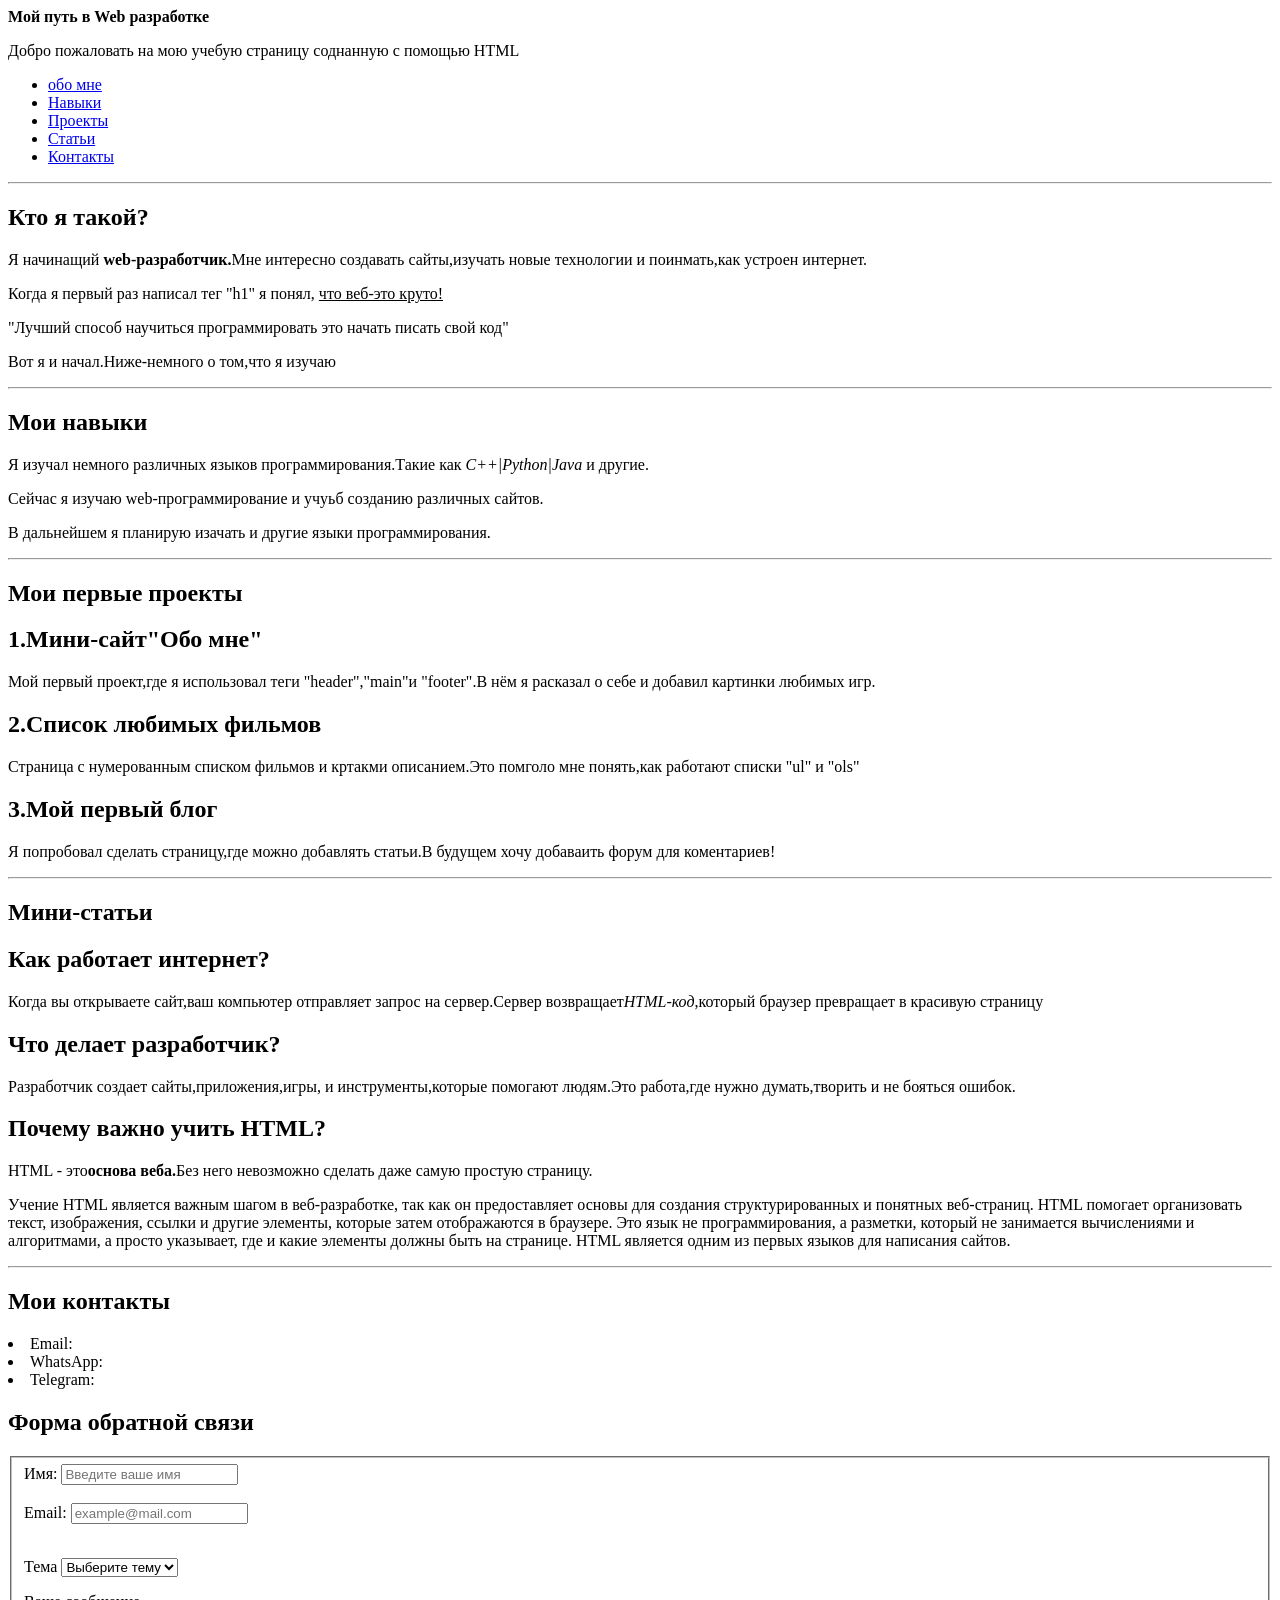
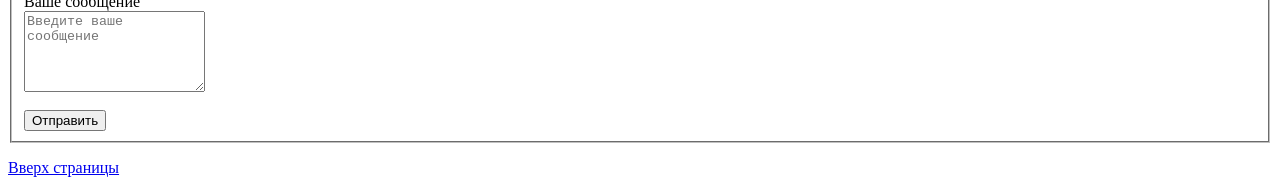
==== index.html @ 2cfa016c "Update index.html" ====
<DOCTYPE html>
<html>

<head>

    <title>Моя страница</title>
</head>

<body> 
   
    <header id="verxstranici">
         <p><b>Мой путь в Web разработке</b></p>
         <p>Добро пожаловать на мою учебую страницу соднанную с помощью HTML</p>
        <nav>
            <ul>    
                <li><a href="#aboutme">обо мне</a></li>
                <li><a href="#naviki">Навыки</a></li>
                <li><a href="#project">Проекты</a></li>
                <li><a href="#statii">Статьи</a></li>
                <li><a href="#kontakt">Контакты</a></li>
            </ul>
        </nav>
    </header>  
    <hr>
    <main>
        <section id="aboutme">
            <h1>Кто я такой?</h1>
            <p>Я начинащий <b> web-разработчик.</b>Мне интересно создавать сайты,изучать новые технологии и поинмать,как устроен интернет.</p>
            <p>Когда я первый раз написал тег "h1" я понял, <u>что веб-это круто!</u></p>
            <p>"Лучший способ научиться программировать это начать писать свой код"<p>   
            <p>Вот я и начал.Ниже-немного о том,что я изучаю</p> </article>
             </section>
        <hr>
        <section id="naviki">

            <h1>Мои навыки</h1>
            </section>
           <article><p>Я изучал немного различных языков программирования.Такие как <i>C++|Python|Java</i> и другие.</p>
            <p>Сейчас я изучаю web-программирование и учуьб созданию различных сайтов.</p>
            <p>В дальнейшем я планирую изачать и другие языки программирования.</p></article>
            </section>
        <hr>
        <section id="project">
            <h1>Мои первые проекты</h1>
        
            <article><h2>1.Мини-сайт"Обо мне"</h2>
            <p>Мой первый проект,где я использовал теги "header","main"и "footer".В нём я расказал о себе и добавил картинки любимых игр.</p>
            <h2>2.Список любимых фильмов</h2>
            <p>Страница с нумерованным списком фильмов и кртакми описанием.Это помголо мне понять,как работают списки "ul" и "ols"</p>   
            <h2>3.Мой первый блог</h2>
            <p>Я попробовал сделать страницу,где можно добавлять статьи.В будущем хочу добаваить форум для коментариев!</p> </article>
         </section>    
            <hr>
        <section id="statii">
            <h1>Мини-статьи</h1>
            
          <article><h2>Как работает интернет?</h2>
            <p>Когда вы открываете сайт,ваш компьютер отправляет запрос на сервер.Сервер возвращает<i>HTML-код</i>,который браузер превращает в красивую страницу</p>
            <h2>Что делает разработчик?</h2>
            <p>Разработчик создает сайты,приложения,игры, и инструменты,которые помогают людям.Это работа,где нужно думать,творить и не бояться ошибок.</p>
            <h2>Почему важно учить HTML?</h2>
            <p>HTML - это<b>основа веба.</b>Без него невозможно сделать даже самую простую страницу.</p>
            <p>Учение HTML является важным шагом в веб-разработке, так как он предоставляет основы для создания структурированных и понятных веб-страниц. HTML помогает организовать текст, изображения, ссылки и другие элементы, которые затем отображаются в браузере. Это язык не программирования, а разметки, который не занимается вычислениями и алгоритмами, а просто указывает, где и какие элементы должны быть на странице. HTML является одним из первых языков для написания сайтов.</p></article>
         </section>
            <hr>
        <section id="kontakt">

            <artcile><h2>Мои контакты </h2>
            <li>Email:</li>
            <li>WhatsApp:</li>
            <li>Telegram:</li>
            <h2>Форма обратной связи</h2></article>
        </section>    


            <form >
                <fieldset>
               <label> Имя:</label>
               <input type="text" placeholder="Введите ваше имя" required><br><br> 
               <label> Email:</label>
               <input type="email"placeholder="example@mail.com" required><br><br> 
            </form>
            <form action="/send" method="post"></form>
            <label for="city">Тема</label>
            <select name="city" id="city">
                <option value=""disabled selected>Выберите тему</option>
                <option value="vopros">Вопрос</option>
                <option value="predloshenie">Предложение</option>
                <option value="blagodarnost">Благодарность</option>
            </select>
            <form action="/send"method="post"></form>
            <label for="message">Ваше сообщение</label><br>
            <textarea name="massage" id="massage" rows="5" cols="20" placeholder="Введите ваше сообщение"></textarea><br><br>
            <button type="submit">Отправить</button>
            </fieldset>
            </main>
    <footer>
         <a href="#verxstranici">Вверх страницы</a>
     </footer>
</body>


</html>
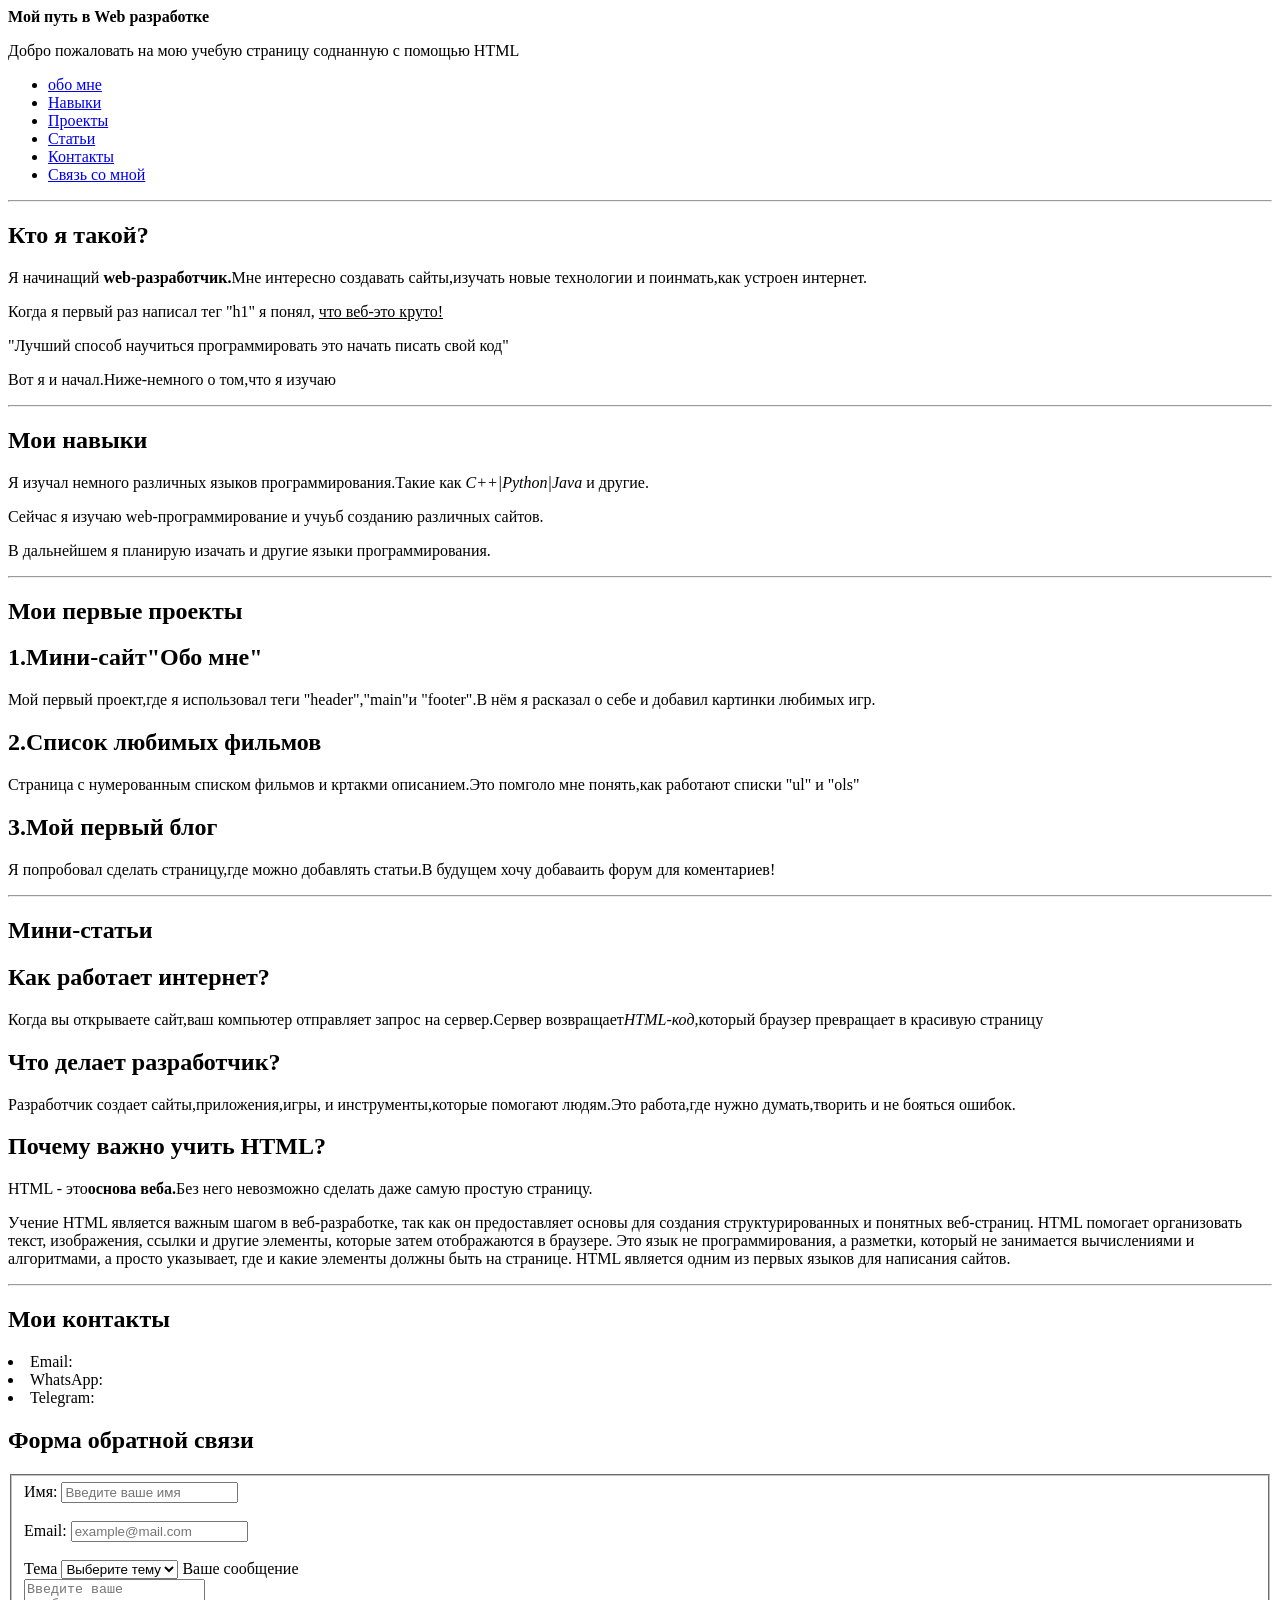
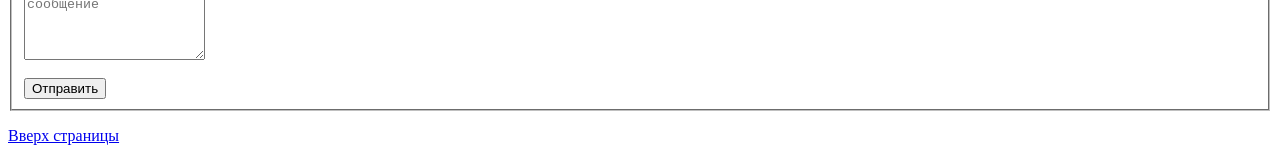
==== commit 6dab95d7: "Update index.html" ====
--- a/index.html
+++ b/index.html
@@ -1,106 +1,128 @@
 <DOCTYPE html>
-<html>
+    <html>
 
-<head>
+    <head>
 
-    <title>Моя страница</title>
-</head>
+        <title>Моя страница</title>
+    </head>
 
-<body> 
-   
-    <header id="verxstranici">
-         <p><b>Мой путь в Web разработке</b></p>
-         <p>Добро пожаловать на мою учебую страницу соднанную с помощью HTML</p>
-        <nav>
-            <ul>    
-                <li><a href="#aboutme">обо мне</a></li>
-                <li><a href="#naviki">Навыки</a></li>
-                <li><a href="#project">Проекты</a></li>
-                <li><a href="#statii">Статьи</a></li>
-                <li><a href="#kontakt">Контакты</a></li>
-            </ul>
-        </nav>
-    </header>  
-    <hr>
-    <main>
-        <section id="aboutme">
-            <h1>Кто я такой?</h1>
-            <p>Я начинащий <b> web-разработчик.</b>Мне интересно создавать сайты,изучать новые технологии и поинмать,как устроен интернет.</p>
-            <p>Когда я первый раз написал тег "h1" я понял, <u>что веб-это круто!</u></p>
-            <p>"Лучший способ научиться программировать это начать писать свой код"<p>   
-            <p>Вот я и начал.Ниже-немного о том,что я изучаю</p> </article>
-             </section>
+    <body>
+
+        <header id="verxstranici">
+            <p><b>Мой путь в Web разработке</b></p>
+            <p>Добро пожаловать на мою учебую страницу соднанную с помощью HTML</p>
+            <nav>
+                <ul>
+                    <li><a href="#aboutme">обо мне</a></li>
+                    <li><a href="#naviki">Навыки</a></li>
+                    <li><a href="#project">Проекты</a></li>
+                    <li><a href="#statii">Статьи</a></li>
+                    <li><a href="#kontakt">Контакты</a></li>
+                    <li><a href="#conect">Связь со мной</a></li>
+                </ul>
+            </nav>
+        </header>
         <hr>
-        <section id="naviki">
+        <main>
+            <section id="aboutme">
+                <h1>Кто я такой?</h1>
+                <article>
+                    <p>Я начинащий <b> web-разработчик.</b>Мне интересно создавать сайты,изучать новые технологии и
+                        поинмать,как устроен интернет.</p>
+                    <p>Когда я первый раз написал тег "h1" я понял, <u>что веб-это круто!</u></p>
+                    <p>"Лучший способ научиться программировать это начать писать свой код"
+                    <p>
+                    <p>Вот я и начал.Ниже-немного о том,что я изучаю</p>
+                </article>
+            </section>
+            <hr>
+            <section id="naviki">
 
-            <h1>Мои навыки</h1>
+                <h1>Мои навыки</h1>
+                <article>
+                    <p>Я изучал немного различных языков программирования.Такие как <i>C++|Python|Java</i> и другие.
+                    </p>
+                    <p>Сейчас я изучаю web-программирование и учуьб созданию различных сайтов.</p>
+                    <p>В дальнейшем я планирую изачать и другие языки программирования.</p>
+                </article>
             </section>
-           <article><p>Я изучал немного различных языков программирования.Такие как <i>C++|Python|Java</i> и другие.</p>
-            <p>Сейчас я изучаю web-программирование и учуьб созданию различных сайтов.</p>
-            <p>В дальнейшем я планирую изачать и другие языки программирования.</p></article>
+            <hr>
+            <section id="project">
+                <h1>Мои первые проекты</h1>
+
+                <article>
+                    <h2>1.Мини-сайт"Обо мне"</h2>
+                    <p>Мой первый проект,где я использовал теги "header","main"и "footer".В нём я расказал о себе и
+                        добавил картинки любимых игр.</p>
+                    <h2>2.Список любимых фильмов</h2>
+                    <p>Страница с нумерованным списком фильмов и кртакми описанием.Это помголо мне понять,как
+                        работают списки "ul" и "ols"</p></article>
+                    <article><h2>3.Мой первый блог</h2>
+                    <p>Я попробовал сделать страницу,где можно добавлять статьи.В будущем хочу добаваить форум для
+                        коментариев!</p>
+                </article>
             </section>
-        <hr>
-        <section id="project">
-            <h1>Мои первые проекты</h1>
-        
-            <article><h2>1.Мини-сайт"Обо мне"</h2>
-            <p>Мой первый проект,где я использовал теги "header","main"и "footer".В нём я расказал о себе и добавил картинки любимых игр.</p>
-            <h2>2.Список любимых фильмов</h2>
-            <p>Страница с нумерованным списком фильмов и кртакми описанием.Это помголо мне понять,как работают списки "ul" и "ols"</p>   
-            <h2>3.Мой первый блог</h2>
-            <p>Я попробовал сделать страницу,где можно добавлять статьи.В будущем хочу добаваить форум для коментариев!</p> </article>
-         </section>    
             <hr>
-        <section id="statii">
-            <h1>Мини-статьи</h1>
-            
-          <article><h2>Как работает интернет?</h2>
-            <p>Когда вы открываете сайт,ваш компьютер отправляет запрос на сервер.Сервер возвращает<i>HTML-код</i>,который браузер превращает в красивую страницу</p>
-            <h2>Что делает разработчик?</h2>
-            <p>Разработчик создает сайты,приложения,игры, и инструменты,которые помогают людям.Это работа,где нужно думать,творить и не бояться ошибок.</p>
-            <h2>Почему важно учить HTML?</h2>
-            <p>HTML - это<b>основа веба.</b>Без него невозможно сделать даже самую простую страницу.</p>
-            <p>Учение HTML является важным шагом в веб-разработке, так как он предоставляет основы для создания структурированных и понятных веб-страниц. HTML помогает организовать текст, изображения, ссылки и другие элементы, которые затем отображаются в браузере. Это язык не программирования, а разметки, который не занимается вычислениями и алгоритмами, а просто указывает, где и какие элементы должны быть на странице. HTML является одним из первых языков для написания сайтов.</p></article>
-         </section>
+            <section id="statii">
+                <h1>Мини-статьи</h1>
+
+                <article>
+                    <h2>Как работает интернет?</h2>
+                    <p>Когда вы открываете сайт,ваш компьютер отправляет запрос на сервер.Сервер
+                        возвращает<i>HTML-код</i>,который браузер превращает в красивую страницу</p>
+                    <h2>Что делает разработчик?</h2>
+                    <p>Разработчик создает сайты,приложения,игры, и инструменты,которые помогают людям.Это
+                        работа,где нужно думать,творить и не бояться ошибок.</p></article>
+                      <article><h2>Почему важно учить HTML?</h2>
+                    <p>HTML - это<b>основа веба.</b>Без него невозможно сделать даже самую простую страницу.</p>
+                    <p>Учение HTML является важным шагом в веб-разработке, так как он предоставляет основы для
+                        создания структурированных и понятных веб-страниц. HTML помогает организовать текст,
+                        изображения, ссылки и другие элементы, которые затем отображаются в браузере. Это язык не
+                        программирования, а разметки, который не занимается вычислениями и алгоритмами, а просто
+                        указывает, где и какие элементы должны быть на странице. HTML является одним из первых
+                        языков для написания сайтов.</p>
+                </article>
+            </section>
             <hr>
-        <section id="kontakt">
+            <section id="kontakt">
 
-            <artcile><h2>Мои контакты </h2>
-            <li>Email:</li>
-            <li>WhatsApp:</li>
-            <li>Telegram:</li>
-            <h2>Форма обратной связи</h2></article>
-        </section>    
+                <artcile>
+                    <h2>Мои контакты </h2>
+                    <li>Email:</li>
+                    <li>WhatsApp:</li>
+                    <li>Telegram:</li>
+                    <h2>Форма обратной связи</h2>
+                    </article>
+            </section>
+
+            <section id="conect">
+            <form action="/send" method="post">
+                <fieldset>
+                    <label> Имя:</label>
+                    <input type="text" placeholder="Введите ваше имя" required><br><br>
+                    <label> Email:</label>
+                    <input type="email" placeholder="example@mail.com" required><br><br> <label for="city">Тема</label>
+                    <select name="city" id="city">
+                        <option value="" disabled selected>Выберите тему</option>
+                        <option value="vopros">Вопрос</option>
+                        <option value="predloshenie">Предложение</option>
+                        <option value="blagodarnost">Благодарность</option>
+                    </select>
+                    <label for="message">Ваше сообщение</label><br>
+                    <textarea name="massage" id="massage" rows="5" cols="20"
+                        placeholder="Введите ваше сообщение"></textarea><br><br>
+                    <button type="submit">Отправить</button>
+                </fieldset>
+             </form>
+            </section>
+        </main>
+        <footer>
+            <a href="#verxstranici">Вверх страницы</a>
+        </footer>
+    </body>
 
 
-            <form >
-                <fieldset>
-               <label> Имя:</label>
-               <input type="text" placeholder="Введите ваше имя" required><br><br> 
-               <label> Email:</label>
-               <input type="email"placeholder="example@mail.com" required><br><br> 
-            </form>
-            <form action="/send" method="post"></form>
-            <label for="city">Тема</label>
-            <select name="city" id="city">
-                <option value=""disabled selected>Выберите тему</option>
-                <option value="vopros">Вопрос</option>
-                <option value="predloshenie">Предложение</option>
-                <option value="blagodarnost">Благодарность</option>
-            </select>
-            <form action="/send"method="post"></form>
-            <label for="message">Ваше сообщение</label><br>
-            <textarea name="massage" id="massage" rows="5" cols="20" placeholder="Введите ваше сообщение"></textarea><br><br>
-            <button type="submit">Отправить</button>
-            </fieldset>
-            </main>
-    <footer>
-         <a href="#verxstranici">Вверх страницы</a>
-     </footer>
-</body>
-
-
-</html> 
+    </html>
    
    
   
@@ -108,3 +130,4 @@
   
 
 
+
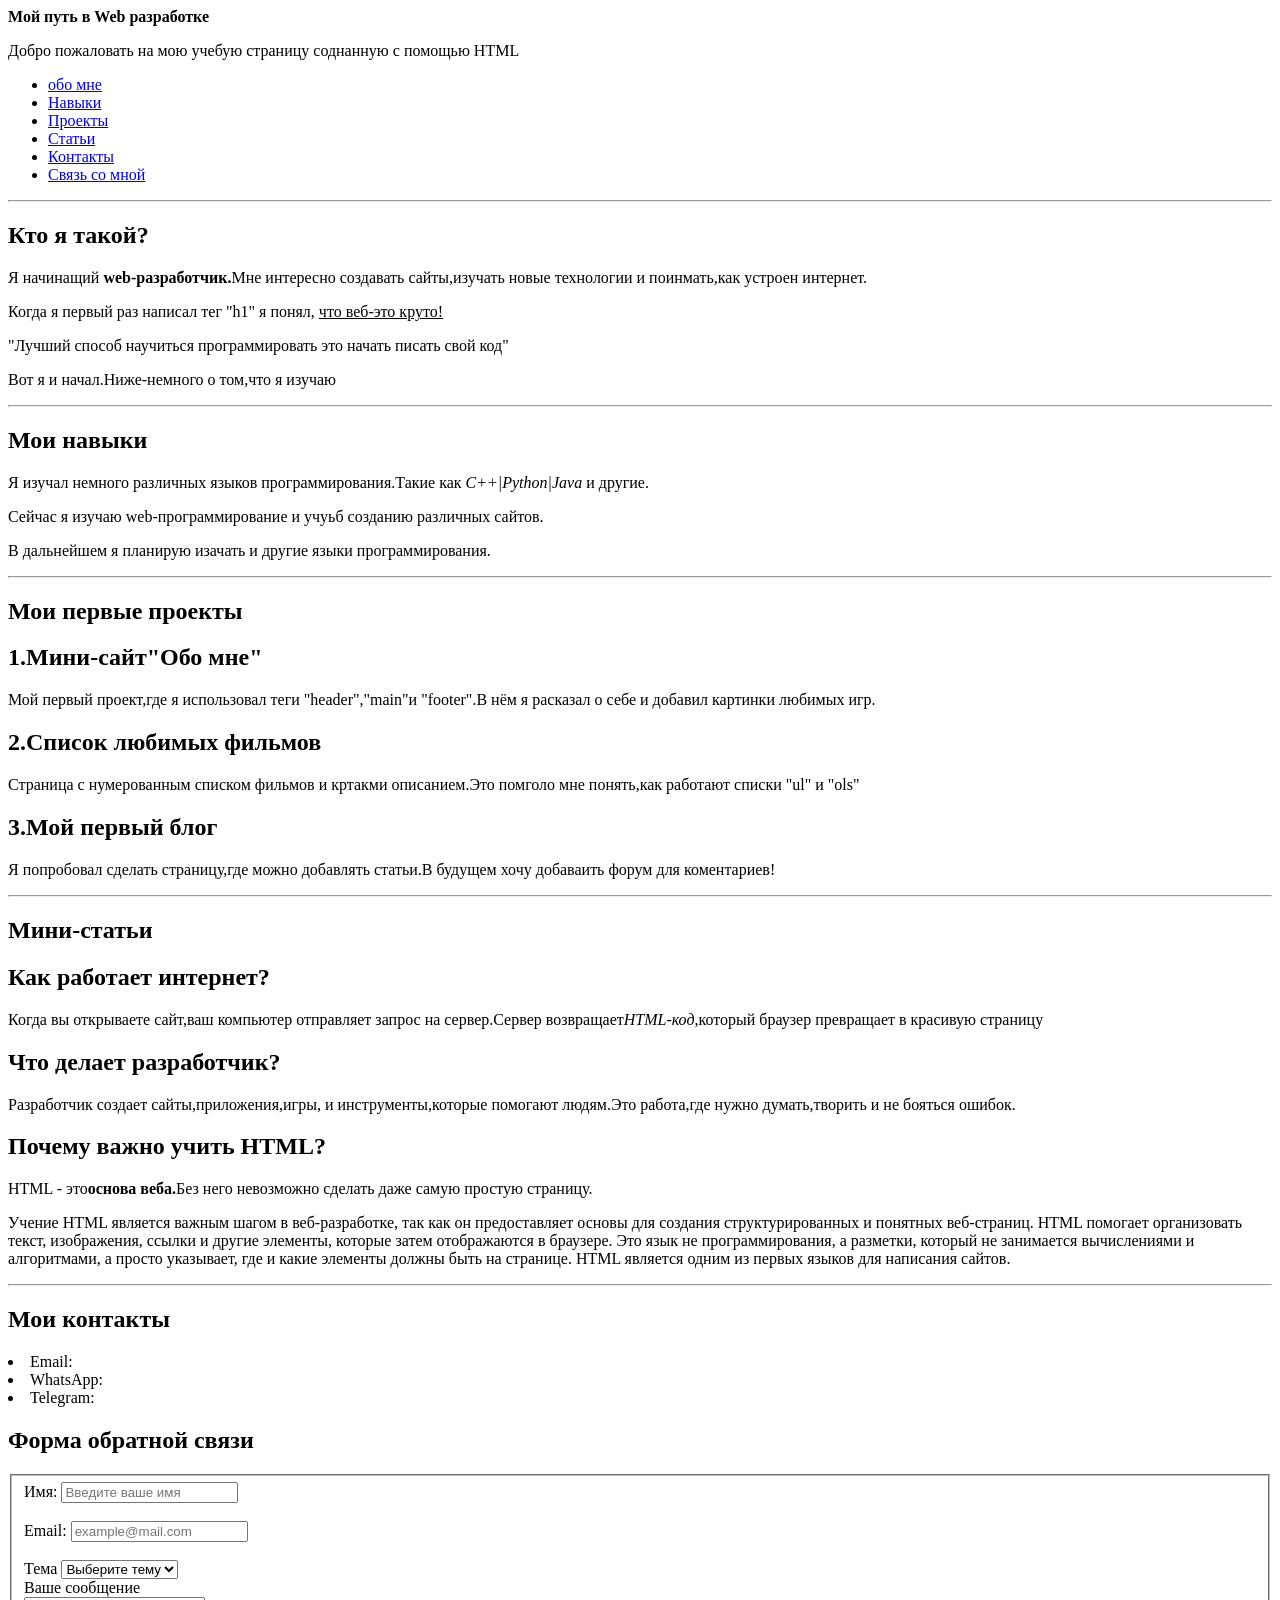
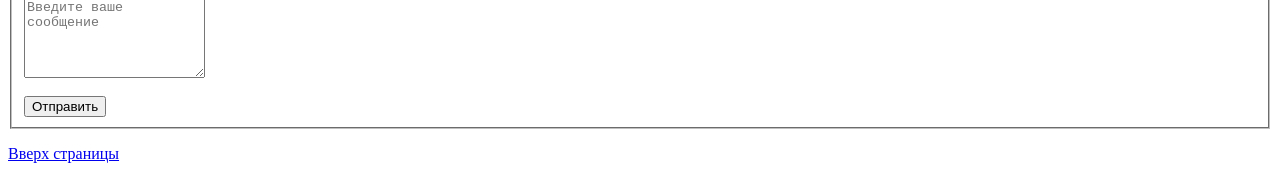
==== commit 0b1d93da: "Update index1.html" ====
--- a/index.html
+++ b/index.html
@@ -98,17 +98,18 @@
             <section id="conect">
             <form action="/send" method="post">
                 <fieldset>
-                    <label> Имя:</label>
-                    <input type="text" placeholder="Введите ваше имя" required><br><br>
-                    <label> Email:</label>
-                    <input type="email" placeholder="example@mail.com" required><br><br> <label for="city">Тема</label>
+                    <label  for="name"> Имя:</label>
+                    <input  id="name" type="text" placeholder="Введите ваше имя" required><br><br>
+                    <label for="email" > Email:</label>
+                    <input  id="email" type="email" placeholder="example@mail.com" required><br><br> <label for="city">Тема</label>
                     <select name="city" id="city">
                         <option value="" disabled selected>Выберите тему</option>
                         <option value="vopros">Вопрос</option>
                         <option value="predloshenie">Предложение</option>
                         <option value="blagodarnost">Благодарность</option>
                     </select>
-                    <label for="message">Ваше сообщение</label><br>
+                    <br>
+                    <label for="massage">Ваше сообщение</label><br>
                     <textarea name="massage" id="massage" rows="5" cols="20"
                         placeholder="Введите ваше сообщение"></textarea><br><br>
                     <button type="submit">Отправить</button>
@@ -131,3 +132,4 @@
 
 
 
+
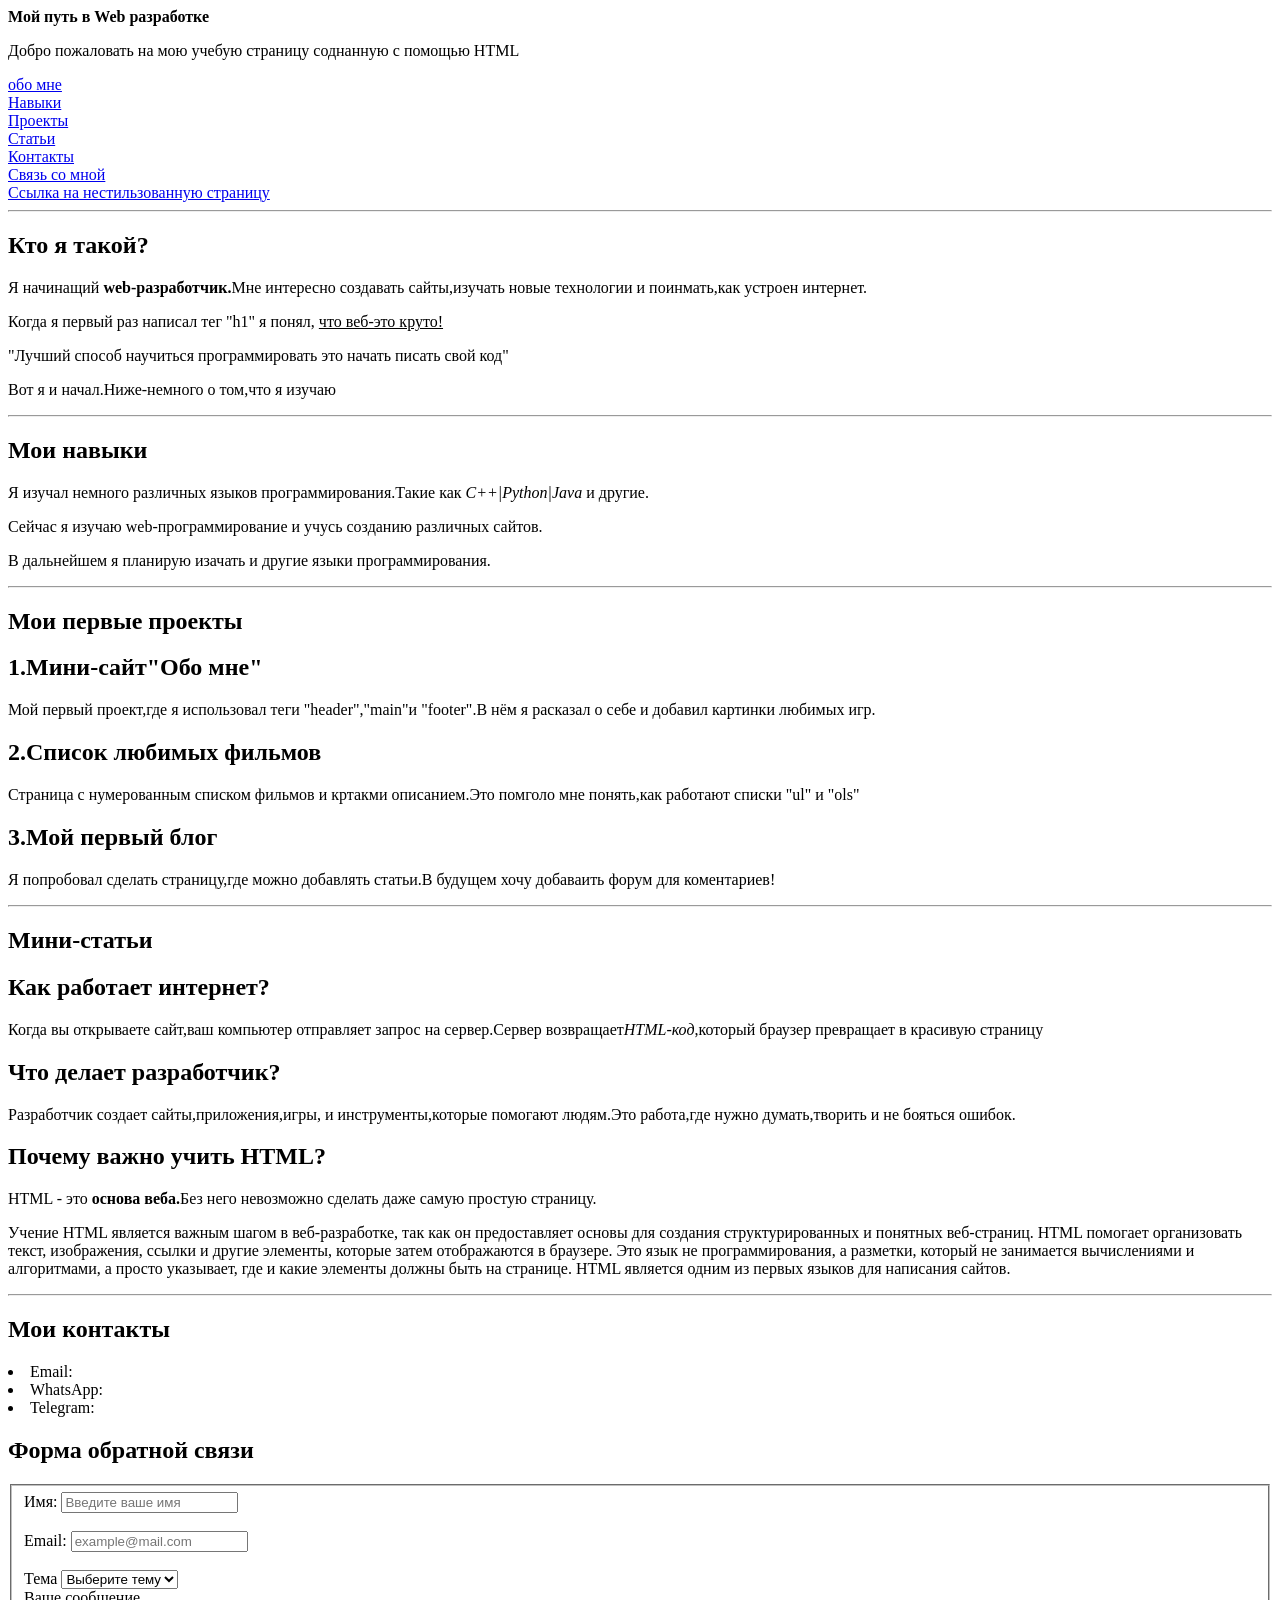
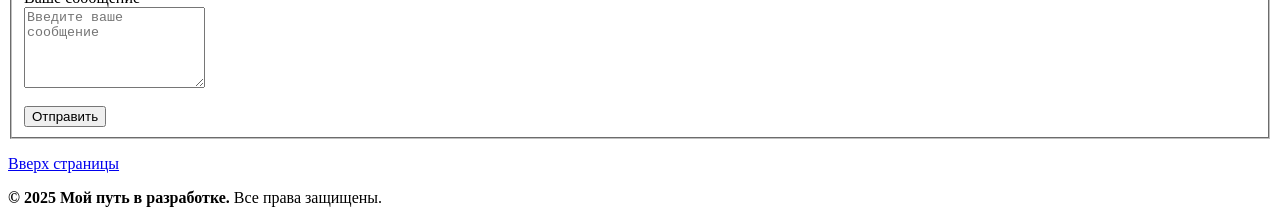
==== commit 108ad3d9: "Add files via upload" ====
--- a/index.html
+++ b/index.html
@@ -4,22 +4,31 @@
     <head>
 
         <title>Моя страница</title>
+        <link rel="stylesheet" href="../../pr2/style.css">
+        
     </head>
 
     <body>
 
         <header id="verxstranici">
-            <p><b>Мой путь в Web разработке</b></p>
+          <p class="bad"><b>Мой путь в Web разработке</b></p>
             <p>Добро пожаловать на мою учебую страницу соднанную с помощью HTML</p>
             <nav>
-                <ul>
-                    <li><a href="#aboutme">обо мне</a></li>
-                    <li><a href="#naviki">Навыки</a></li>
-                    <li><a href="#project">Проекты</a></li>
-                    <li><a href="#statii">Статьи</a></li>
-                    <li><a href="#kontakt">Контакты</a></li>
-                    <li><a href="#conect">Связь со мной</a></li>
-                </ul>
+                
+                <a href="#aboutme">обо мне</a>
+                <br>
+                <a href="#naviki">Навыки</a>
+                <br>
+                <a href="#project">Проекты</a>
+                  <br>
+                <a href="#statii">Статьи</a>
+                  <br>
+                <a href="#kontakt">Контакты</a>
+                 <br>
+                <a href="#conect">Связь со мной</a>
+                <br>
+                <a href="https://sa1ky0521.github.io/first-site/">Ссылка на нестильзованную страницу</a>
+                
             </nav>
         </header>
         <hr>
@@ -27,39 +36,50 @@
             <section id="aboutme">
                 <h1>Кто я такой?</h1>
                 <article>
-                    <p>Я начинащий <b> web-разработчик.</b>Мне интересно создавать сайты,изучать новые технологии и
+                   <div> 
+                    <article>
+                         <p>Я начинащий <b> web-разработчик.</b>Мне интересно создавать сайты,изучать новые технологии и
                         поинмать,как устроен интернет.</p>
+                    </article>
+                   
                     <p>Когда я первый раз написал тег "h1" я понял, <u>что веб-это круто!</u></p>
                     <p>"Лучший способ научиться программировать это начать писать свой код"
                     <p>
-                    <p>Вот я и начал.Ниже-немного о том,что я изучаю</p>
+                    <p>Вот я и начал.Ниже-немного о том,что я изучаю</p></div>
                 </article>
             </section>
             <hr>
             <section id="naviki">
 
-                <h1>Мои навыки</h1>
+                <div><h1>Мои навыки</h1>
                 <article>
-                    <p>Я изучал немного различных языков программирования.Такие как <i>C++|Python|Java</i> и другие.
+                    <div><p>Я изучал немного различных языков программирования.Такие как <i>C++|Python|Java</i> и другие.
                     </p>
-                    <p>Сейчас я изучаю web-программирование и учуьб созданию различных сайтов.</p>
-                    <p>В дальнейшем я планирую изачать и другие языки программирования.</p>
+                    <div>
+                        <section>  
+                            <p>Сейчас я изучаю web-программирование и учуcь созданию различных сайтов.</p>
+                        </section>
+                    </div>
+                    <p>В дальнейшем я планирую изачать и другие языки программирования.</p></div>
                 </article>
+                </div>
             </section>
             <hr>
             <section id="project">
                 <h1>Мои первые проекты</h1>
 
                 <article>
+                <div> 
                     <h2>1.Мини-сайт"Обо мне"</h2>
-                    <p>Мой первый проект,где я использовал теги "header","main"и "footer".В нём я расказал о себе и
+                    <p class="bad">Мой первый проект,где я использовал теги "header","main"и "footer".В нём я расказал о себе и
                         добавил картинки любимых игр.</p>
                     <h2>2.Список любимых фильмов</h2>
                     <p>Страница с нумерованным списком фильмов и кртакми описанием.Это помголо мне понять,как
                         работают списки "ul" и "ols"</p></article>
-                    <article><h2>3.Мой первый блог</h2>
+                  <article><h2>3.Мой первый блог</h2>
                     <p>Я попробовал сделать страницу,где можно добавлять статьи.В будущем хочу добаваить форум для
                         коментариев!</p>
+                </div>        
                 </article>
             </section>
             <hr>
@@ -67,34 +87,34 @@
                 <h1>Мини-статьи</h1>
 
                 <article>
-                    <h2>Как работает интернет?</h2>
+                    <div><h2>Как работает интернет?</h2>
                     <p>Когда вы открываете сайт,ваш компьютер отправляет запрос на сервер.Сервер
                         возвращает<i>HTML-код</i>,который браузер превращает в красивую страницу</p>
                     <h2>Что делает разработчик?</h2>
                     <p>Разработчик создает сайты,приложения,игры, и инструменты,которые помогают людям.Это
                         работа,где нужно думать,творить и не бояться ошибок.</p></article>
                       <article><h2>Почему важно учить HTML?</h2>
-                    <p>HTML - это<b>основа веба.</b>Без него невозможно сделать даже самую простую страницу.</p>
-                    <p>Учение HTML является важным шагом в веб-разработке, так как он предоставляет основы для
+                    <p>HTML - это<b> основа веба.</b>Без него невозможно сделать даже самую простую страницу.</p>
+                    <p class="bad">Учение HTML является важным шагом в веб-разработке, так как он предоставляет основы для
                         создания структурированных и понятных веб-страниц. HTML помогает организовать текст,
                         изображения, ссылки и другие элементы, которые затем отображаются в браузере. Это язык не
                         программирования, а разметки, который не занимается вычислениями и алгоритмами, а просто
                         указывает, где и какие элементы должны быть на странице. HTML является одним из первых
-                        языков для написания сайтов.</p>
+                        языков для написания сайтов.</p></div>
                 </article>
             </section>
             <hr>
             <section id="kontakt">
 
-                <artcile>
+                <artcile class="connect">
                     <h2>Мои контакты </h2>
                     <li>Email:</li>
                     <li>WhatsApp:</li>
                     <li>Telegram:</li>
                     <h2>Форма обратной связи</h2>
-                    </article>
+                </article>
             </section>
-
+        <article>
             <section id="conect">
             <form action="/send" method="post">
                 <fieldset>
@@ -116,20 +136,13 @@
                 </fieldset>
              </form>
             </section>
+        </article>
         </main>
         <footer>
             <a href="#verxstranici">Вверх страницы</a>
+    <p><b>© 2025 Мой путь в разработке.</b> Все права защищены.</p>
         </footer>
     </body>
 
 
-    </html>
-   
-   
-  
-
-  
-
-
-
-
+    </html>
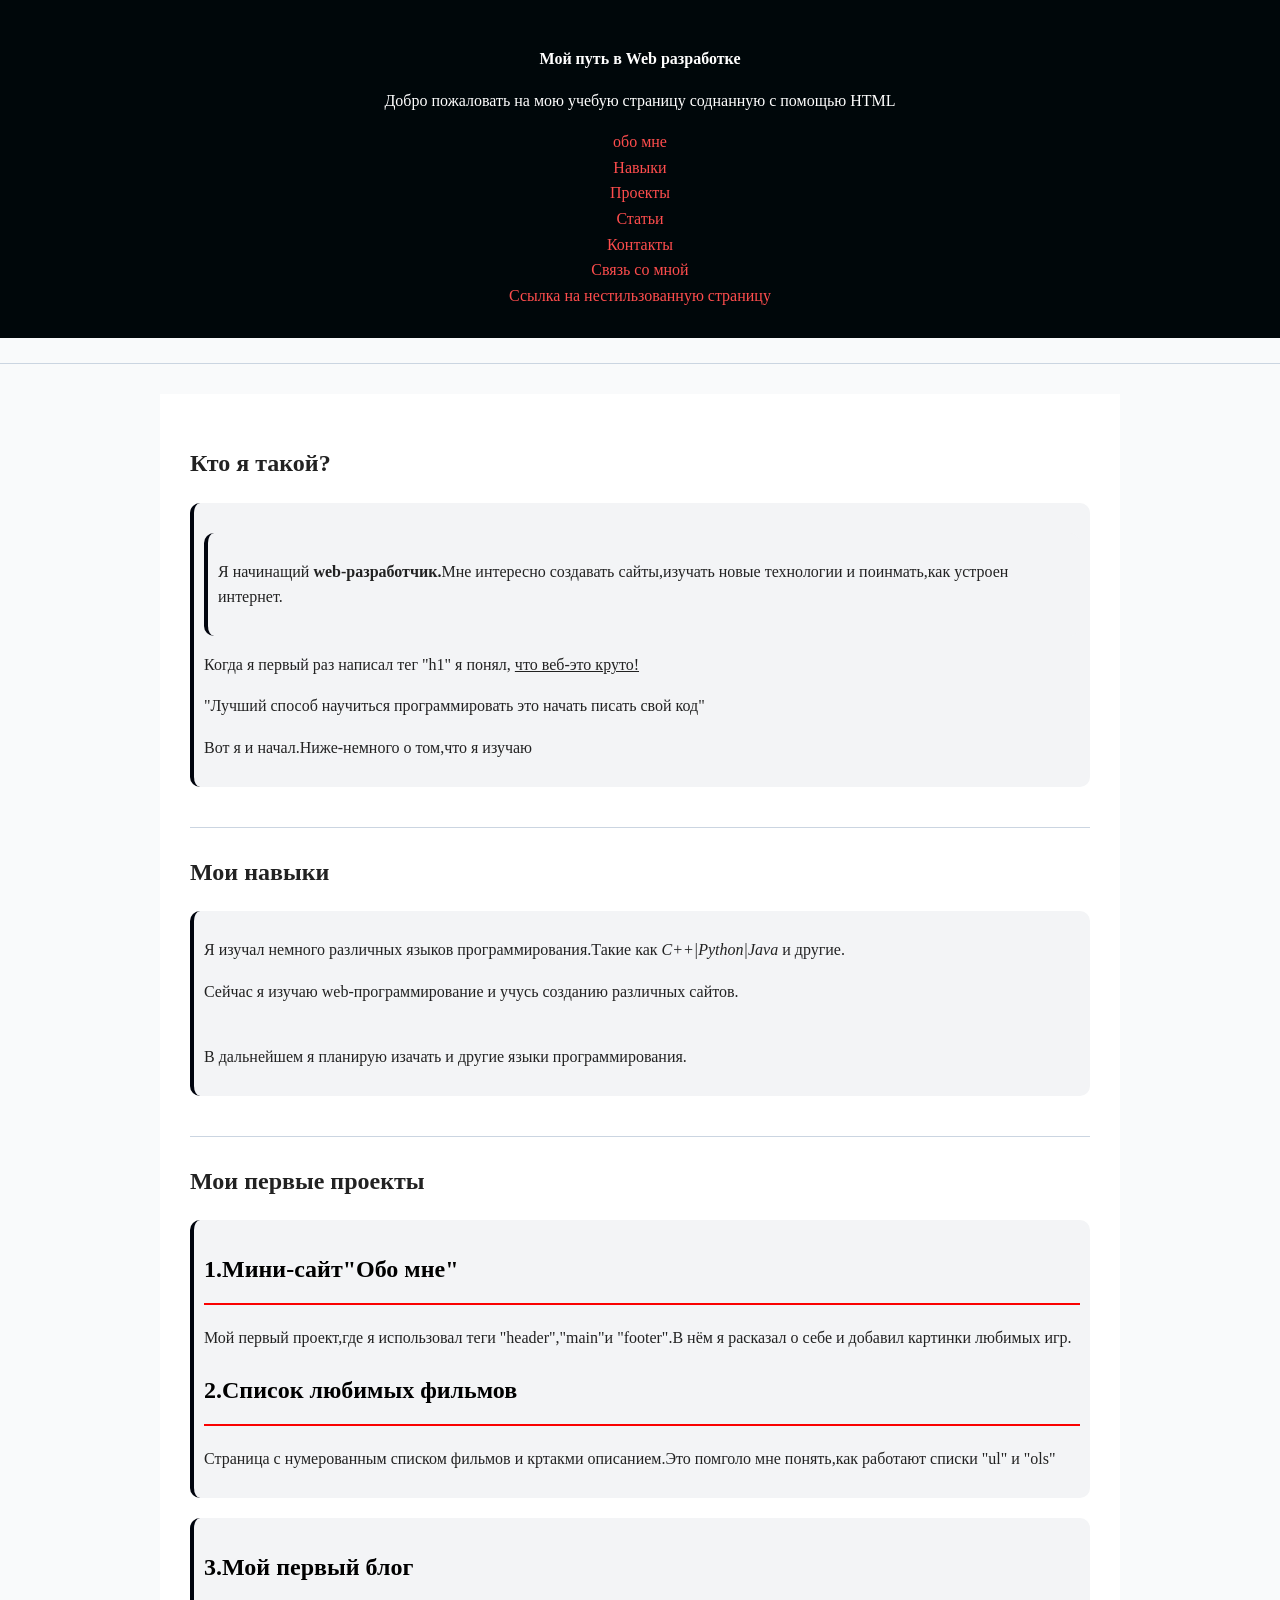
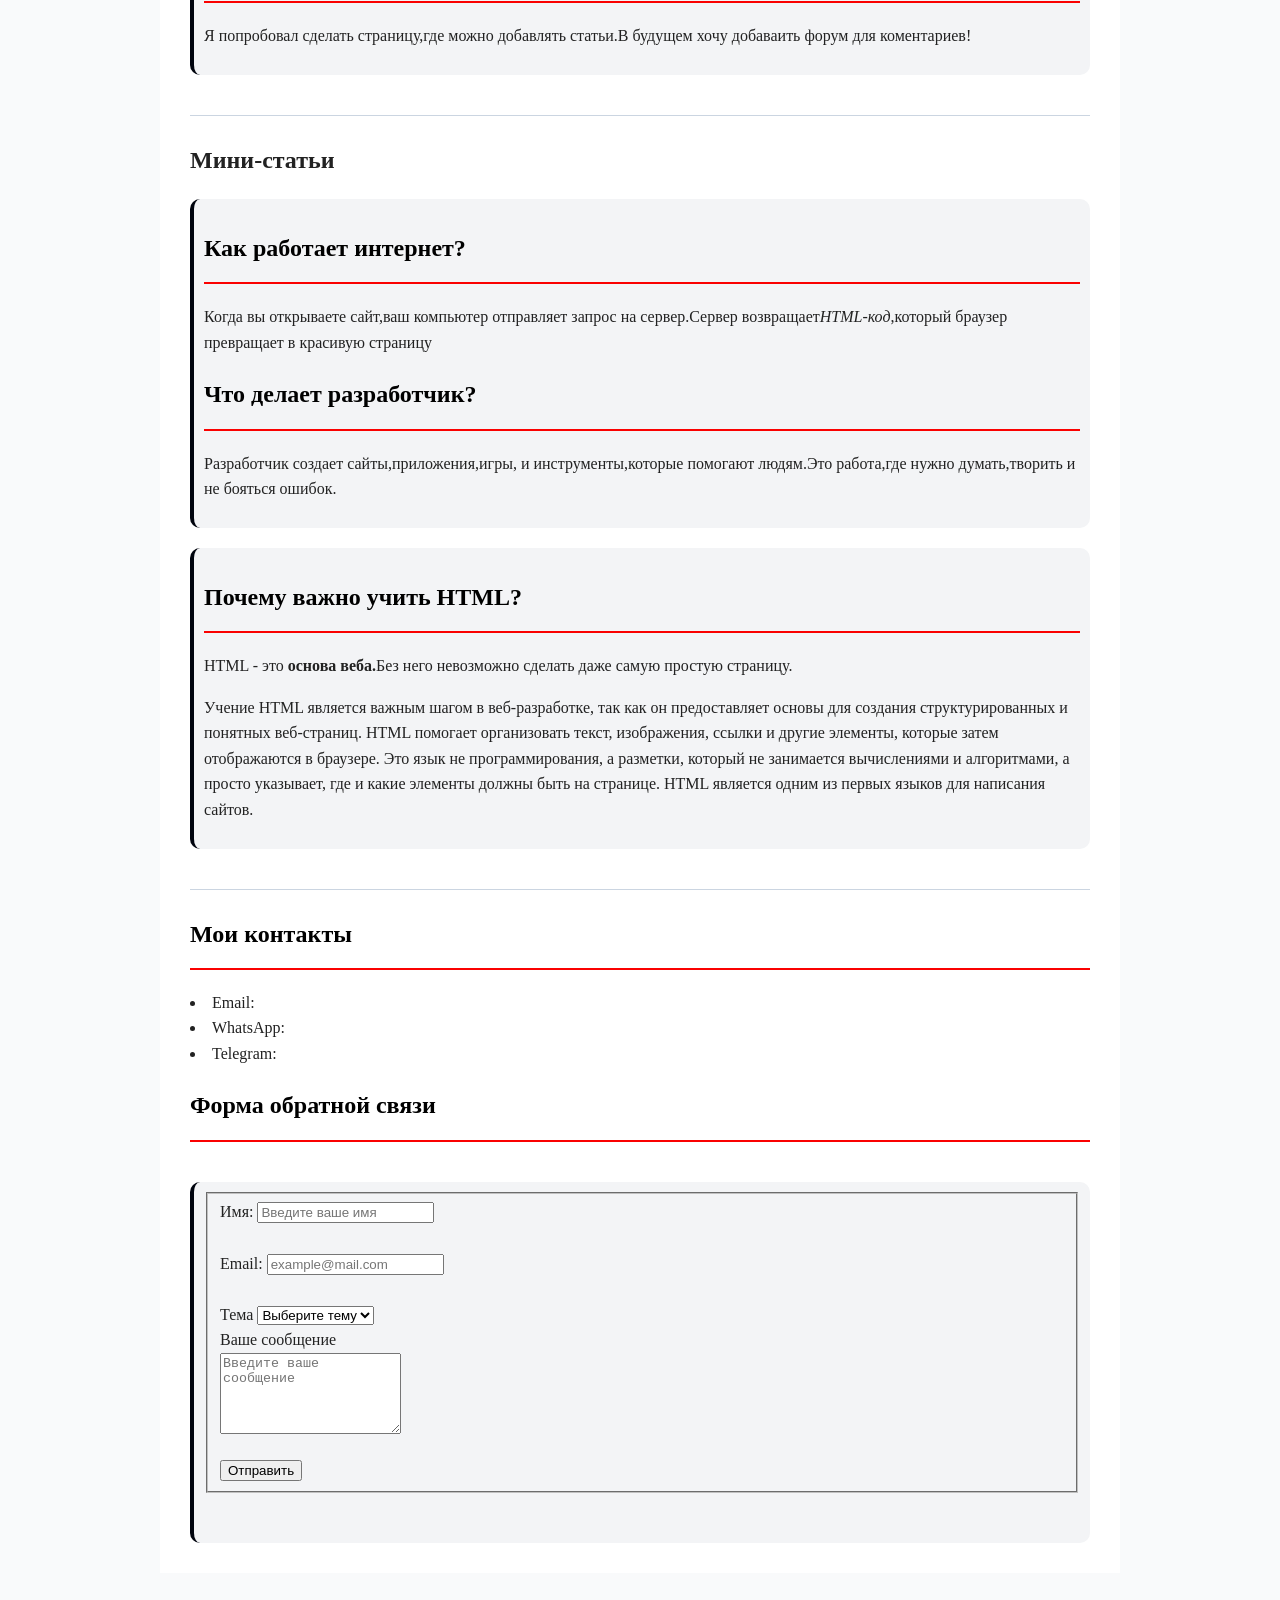
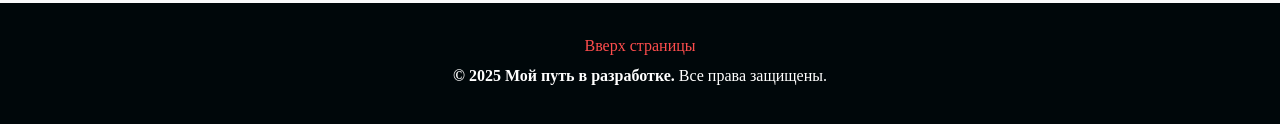
==== commit 954de2c8: "Update index.html" ====
--- a/index.html
+++ b/index.html
@@ -4,7 +4,7 @@
     <head>
 
         <title>Моя страница</title>
-        <link rel="stylesheet" href="../../pr2/style.css">
+        <link rel="stylesheet" href="./style.css">
         
     </head>
 
@@ -27,7 +27,7 @@
                  <br>
                 <a href="#conect">Связь со мной</a>
                 <br>
-                <a href="https://sa1ky0521.github.io/first-site/">Ссылка на нестильзованную страницу</a>
+                <a href="index2.html">Ссылка на нестильзованную страницу</a>
                 
             </nav>
         </header>
@@ -145,4 +145,6 @@
     </body>
 
 
-    </html>+
+    </html>
+
--- a/style.css
+++ b/style.css
@@ -0,0 +1,62 @@
+body {
+    background-color: #f9fafb;
+    color: #222;
+    margin: 0;
+    padding: 0;
+    line-height: 1.6;
+}
+header, footer {
+    background-color: #00070a;
+    color: rgb(255, 255, 255);
+    text-align: center;
+    padding: 30px;
+}
+main, section {
+    text-align: left;
+}
+header h1 {
+    margin-bottom: 5px;
+}
+main {
+    max-width: 900px;
+    margin: 30px auto;
+    background-color: white;
+    padding: 30px;
+}
+section {
+    margin-bottom: 40px;
+}
+a {
+    color: #fd4d4d;
+    text-decoration: none;
+    margin: 0 5px;
+}
+section h2 {
+    color: #000000;
+    border-bottom: 2px solid #fa0101;
+    padding-bottom: 15px;
+}
+article{
+    margin-top: 20px;
+    padding: 10px;
+    background: #f3f4f6;
+    border-left: 4px solid #00040e;
+    border-radius: 10px;
+}
+
+footer p {
+    margin: 5px 0;
+}
+
+footer code {
+    color: #f87171;
+}
+
+hr {
+    border: none;
+    border-top: 1px solid #cbd5e1;
+    margin: 25px 0;
+}
+
+
+ 
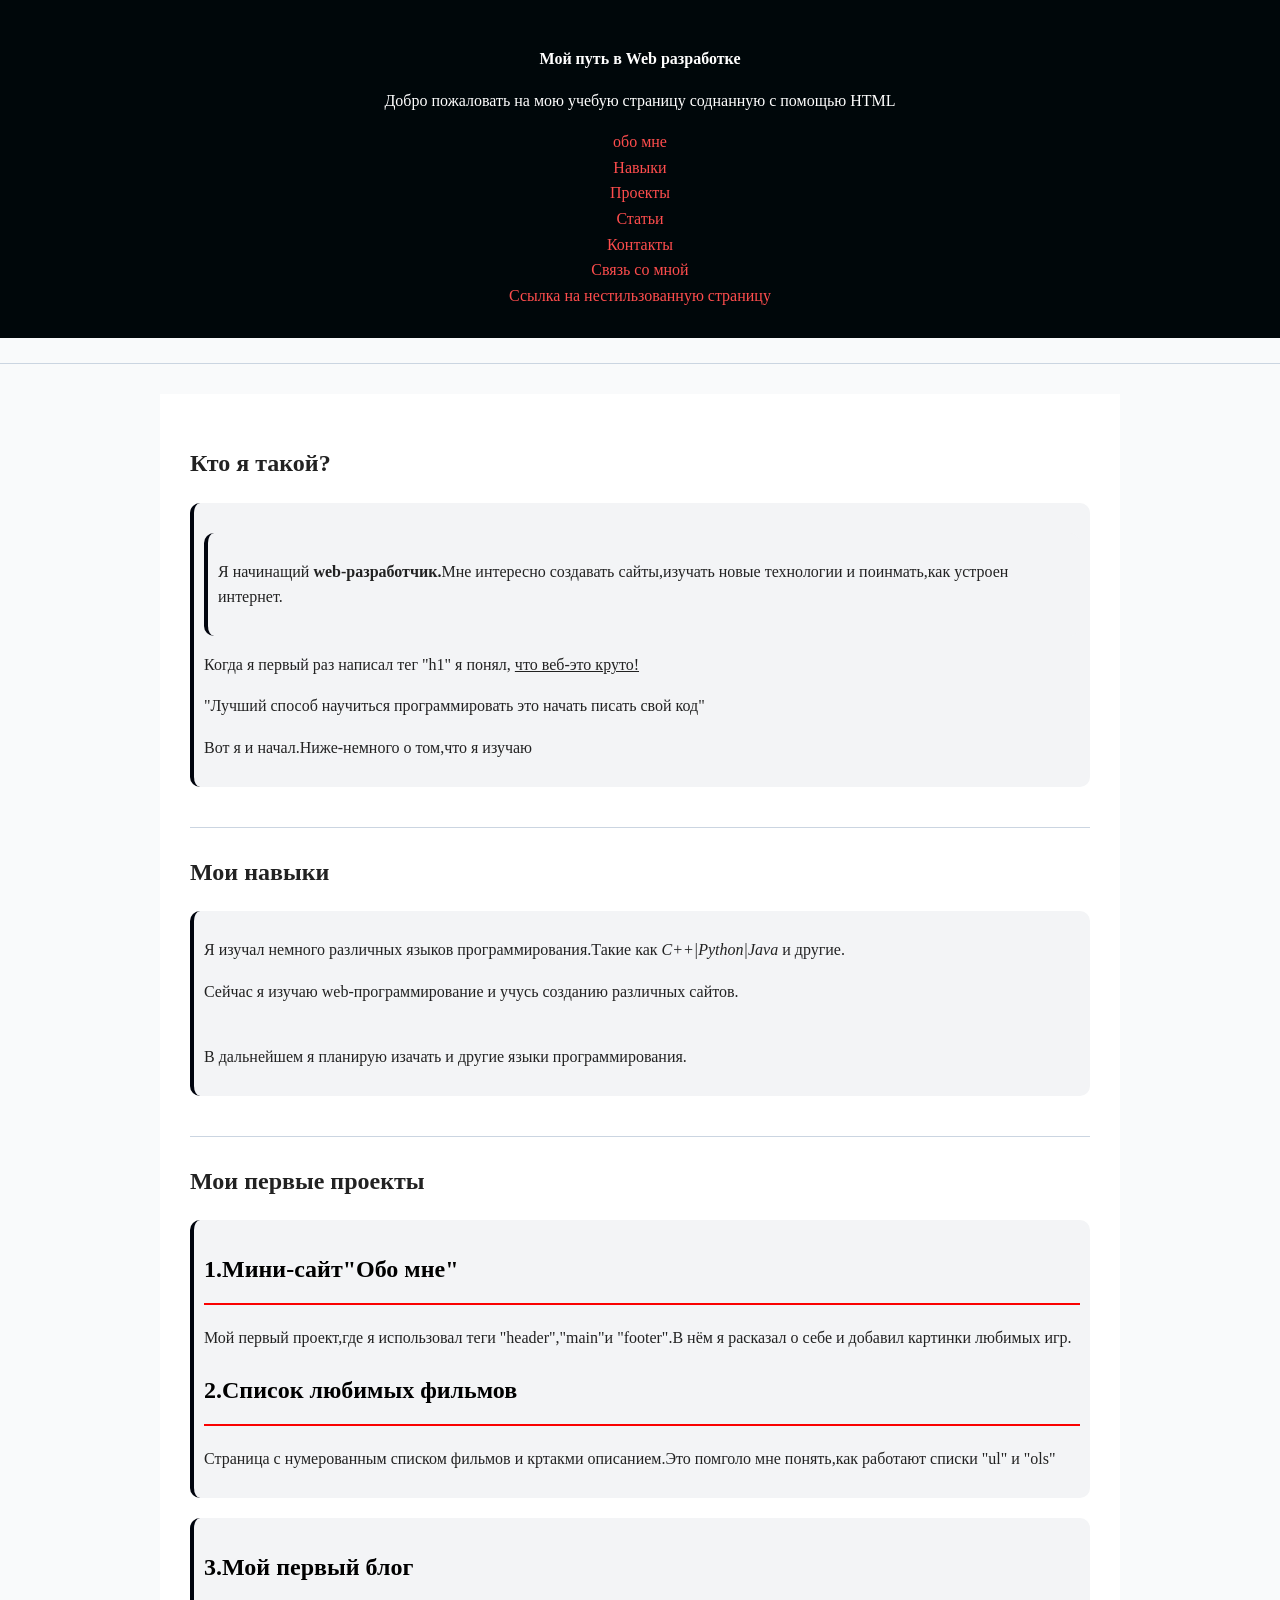
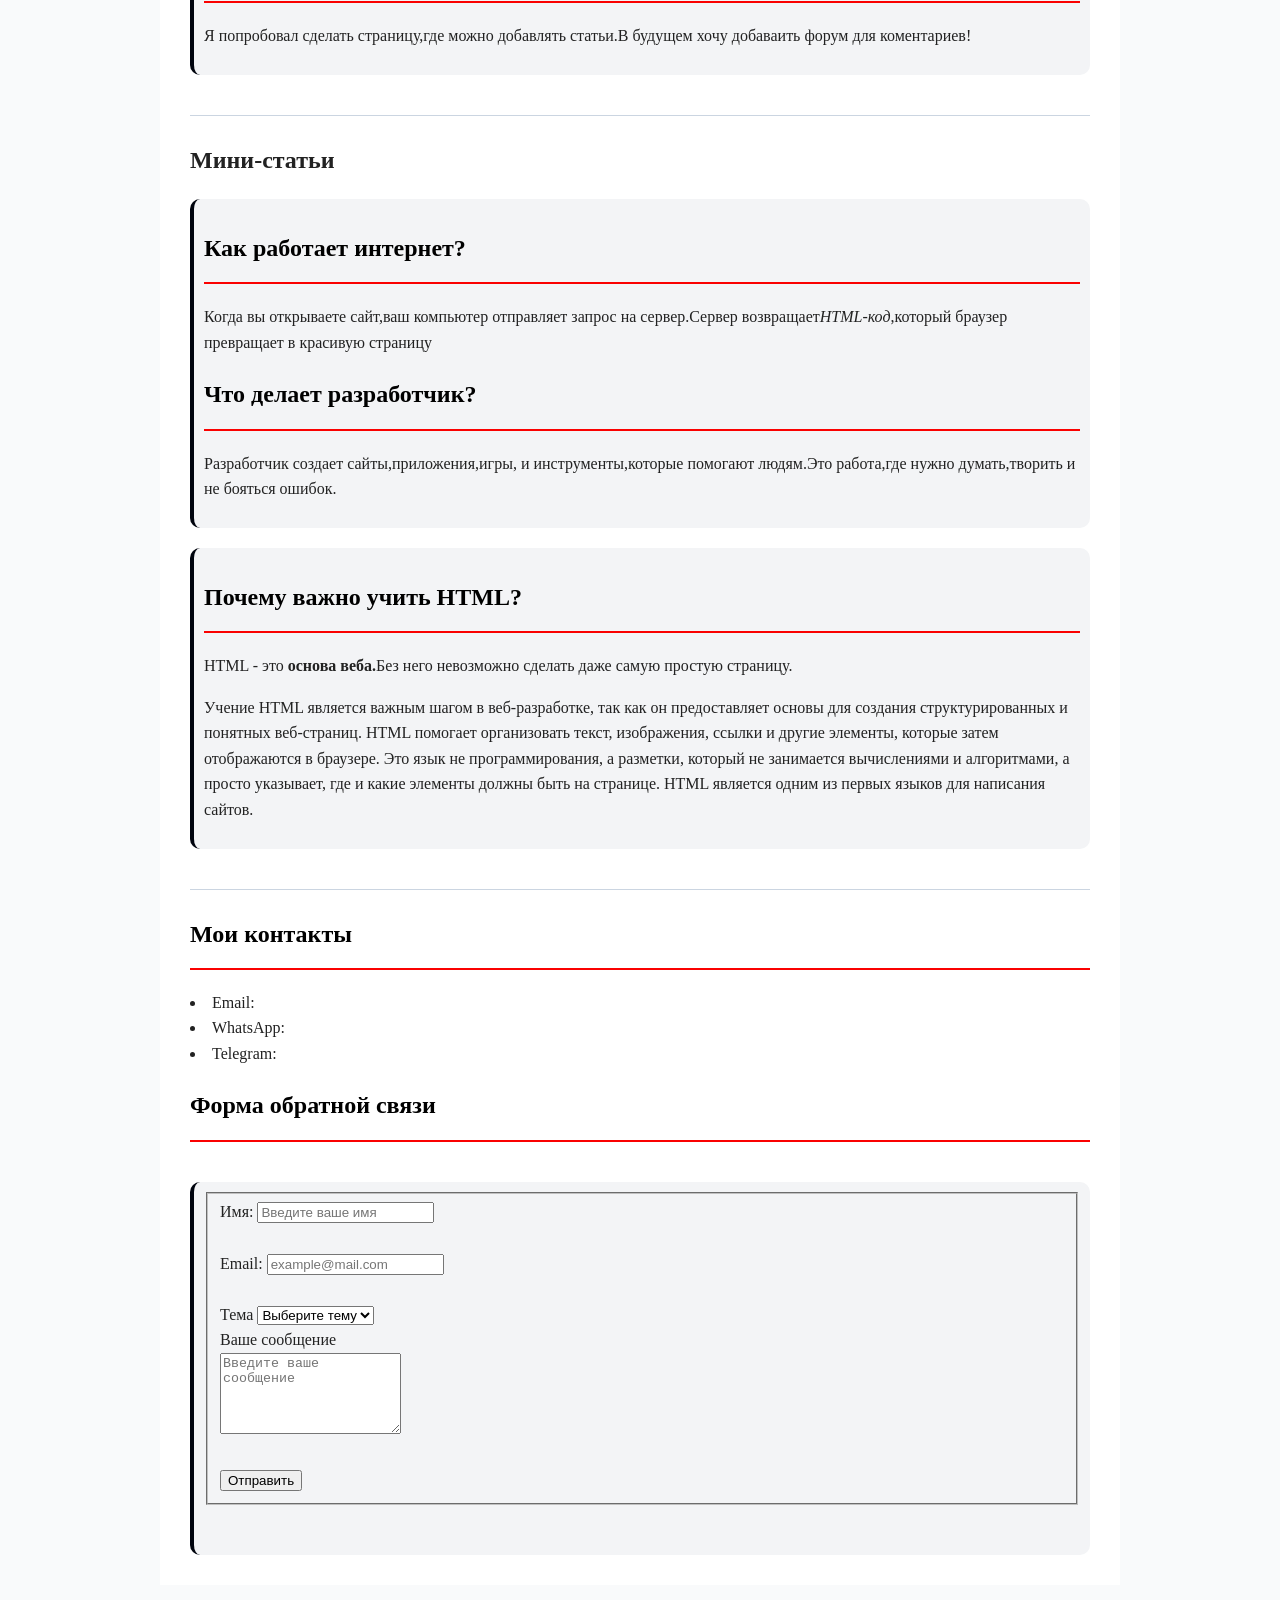
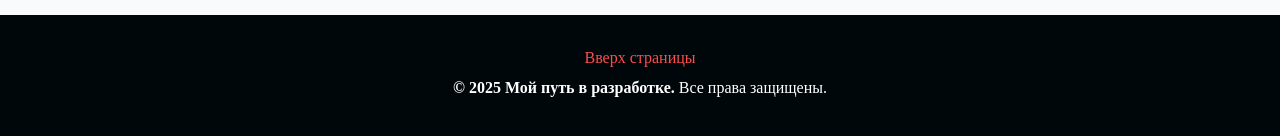
==== commit aac0f1b2: "Update index.html" ====
--- a/index.html
+++ b/index.html
@@ -1,4 +1,4 @@
-<DOCTYPE html>
+<!DOCTYPE html>
     <html>
 
     <head>
@@ -148,3 +148,4 @@
 
     </html>
 
+
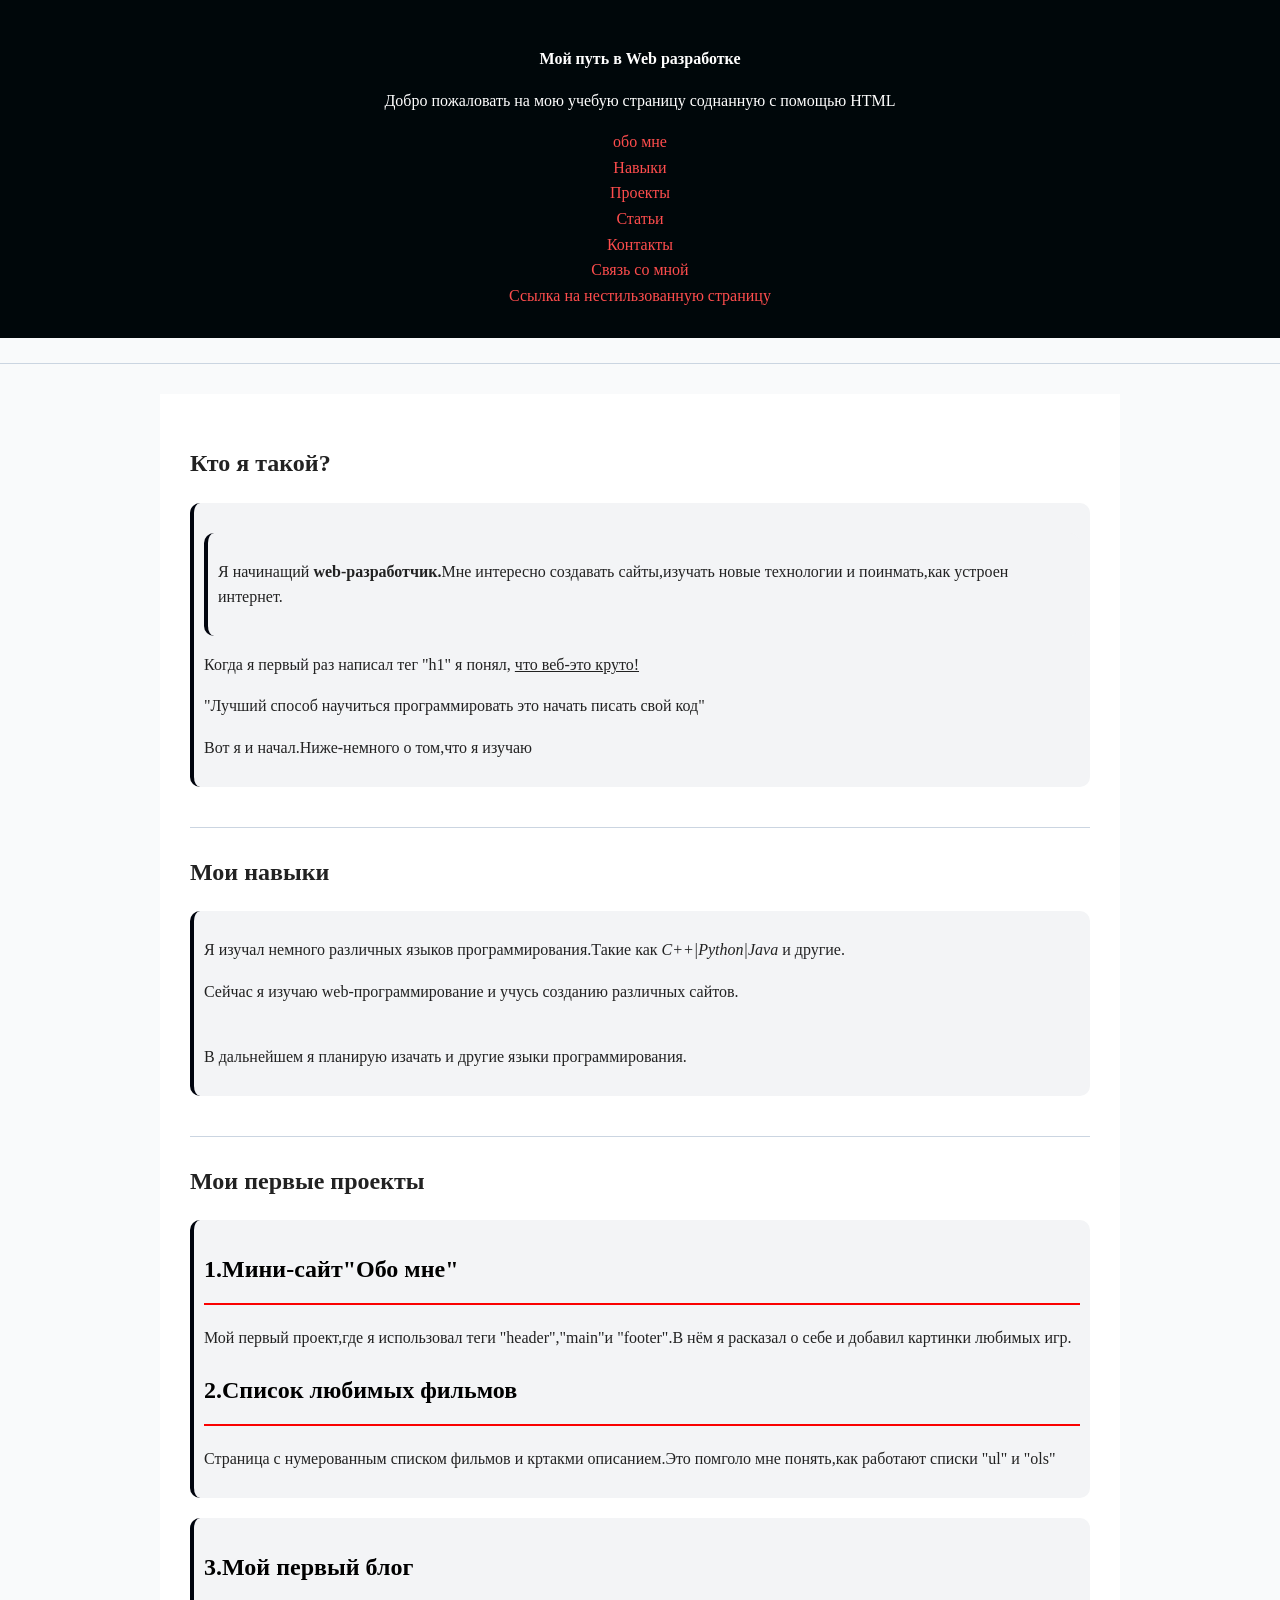
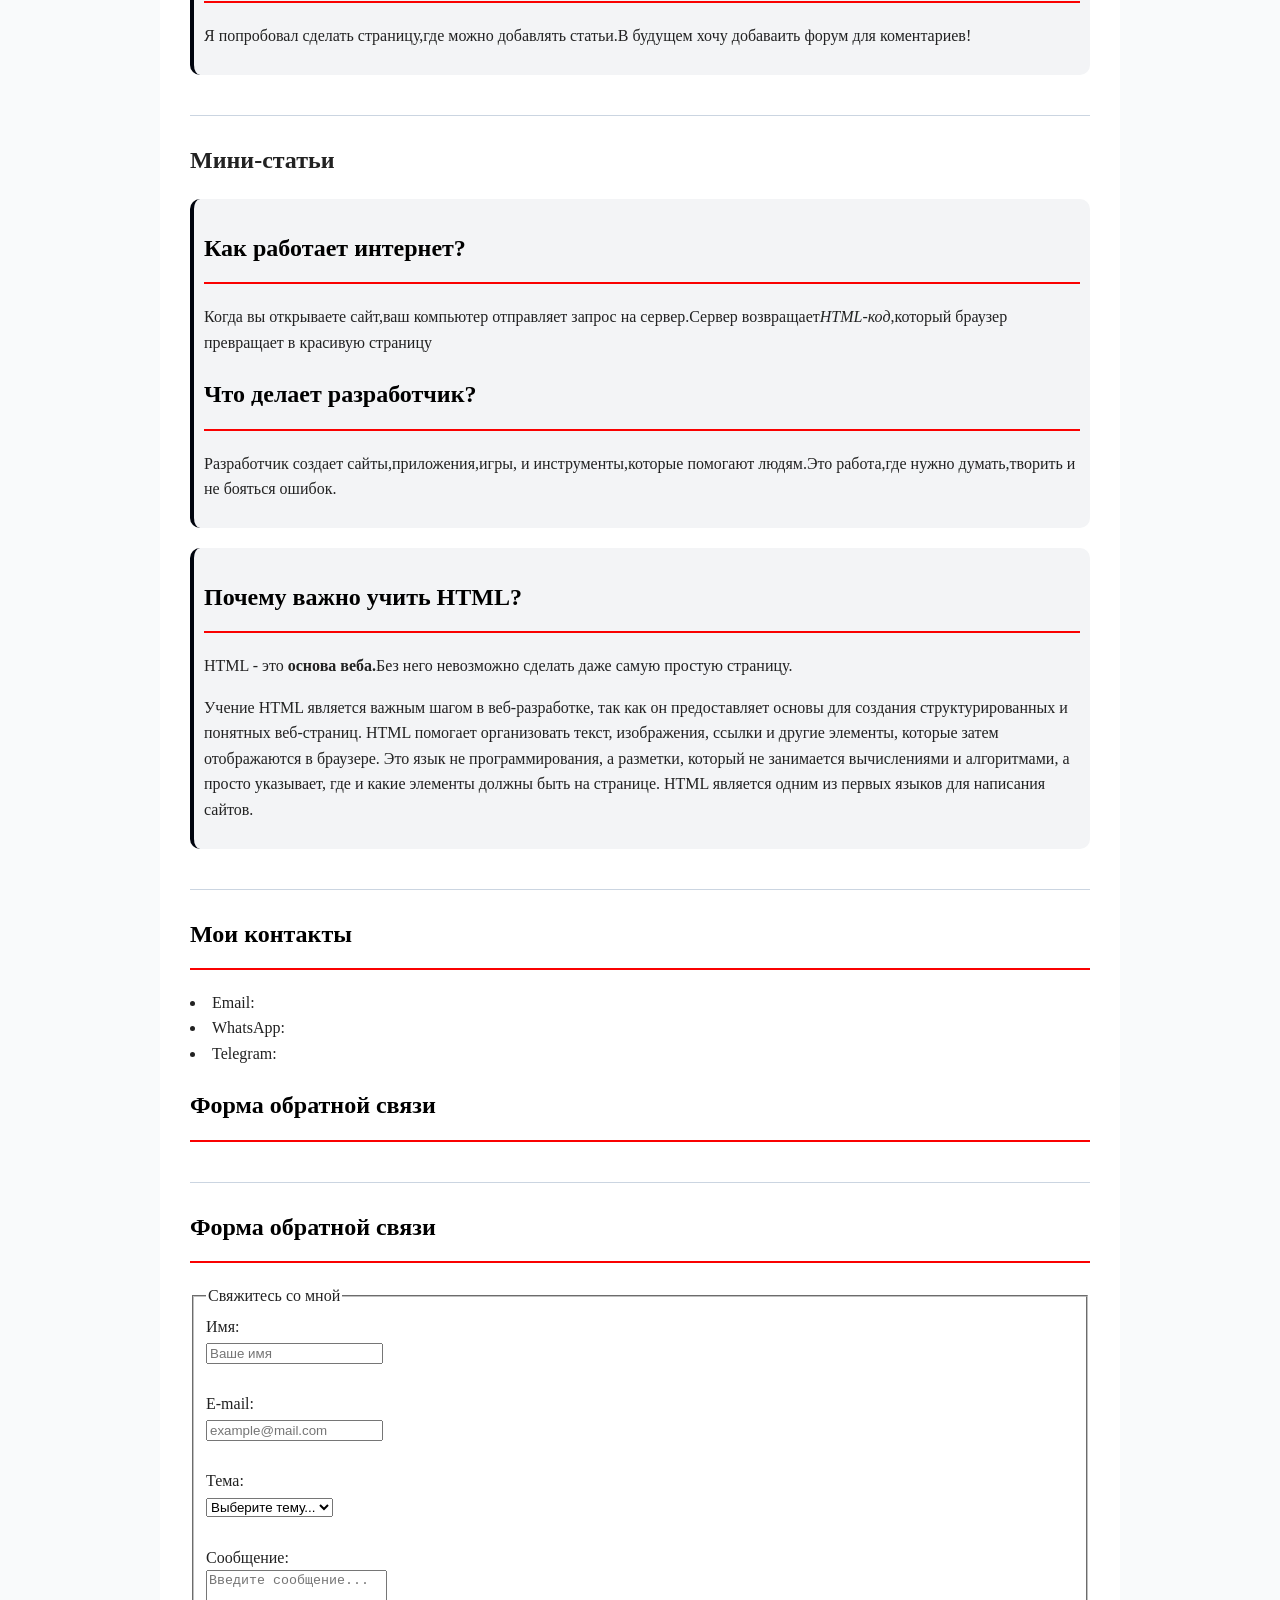
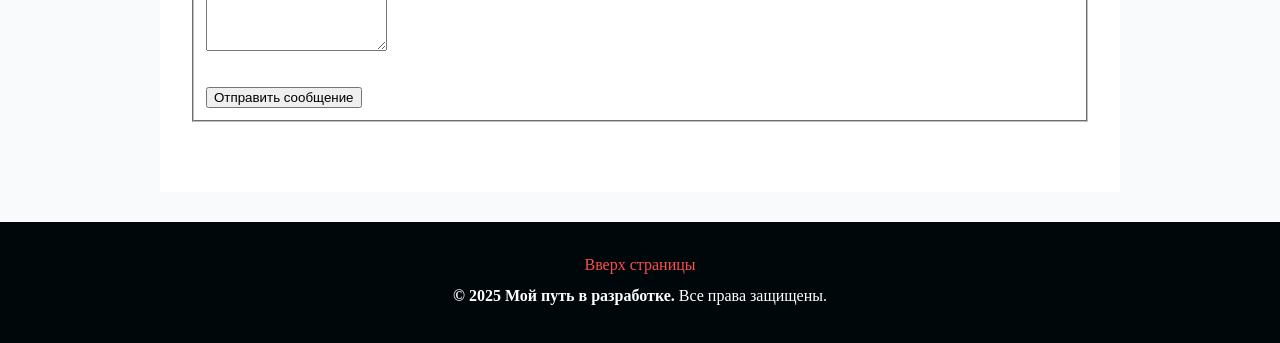
==== commit a7269bf0: "Update index.html" ====
--- a/index.html
+++ b/index.html
@@ -25,7 +25,7 @@
                   <br>
                 <a href="#kontakt">Контакты</a>
                  <br>
-                <a href="#conect">Связь со мной</a>
+                <a href="#feedback">Связь со мной</a>
                 <br>
                 <a href="index2.html">Ссылка на нестильзованную страницу</a>
                 
@@ -114,29 +114,37 @@
                     <h2>Форма обратной связи</h2>
                 </article>
             </section>
-        <article>
-            <section id="conect">
-            <form action="/send" method="post">
-                <fieldset>
-                    <label  for="name"> Имя:</label>
-                    <input  id="name" type="text" placeholder="Введите ваше имя" required><br><br>
-                    <label for="email" > Email:</label>
-                    <input  id="email" type="email" placeholder="example@mail.com" required><br><br> <label for="city">Тема</label>
-                    <select name="city" id="city">
-                        <option value="" disabled selected>Выберите тему</option>
-                        <option value="vopros">Вопрос</option>
-                        <option value="predloshenie">Предложение</option>
-                        <option value="blagodarnost">Благодарность</option>
-                    </select>
-                    <br>
-                    <label for="massage">Ваше сообщение</label><br>
-                    <textarea name="massage" id="massage" rows="5" cols="20"
-                        placeholder="Введите ваше сообщение"></textarea><br><br>
-                    <button type="submit">Отправить</button>
-                </fieldset>
-             </form>
-            </section>
-        </article>
+        </section>
+            <hr>
+            <section id="feedback">
+      <h2>Форма обратной связи</h2>
+
+      <form action="#" method="post">
+        <fieldset>
+          <legend>Свяжитесь со мной</legend>
+
+          <label for="name">Имя:</label><br>
+          <input type="text" id="name" name="name" placeholder="Ваше имя" minlength="2" required><br><br>
+
+          <label for="email">E-mail:</label><br>
+          <input type="email" id="email" name="email" placeholder="example@mail.com" required><br><br>
+
+          <label for="topic">Тема:</label><br>
+          <select id="topic" name="topic" required>
+            <option value="" disabled selected>Выберите тему...</option>
+            <option value="question">Вопрос</option>
+            <option value="suggestion">Предложение</option>
+            <option value="thanks">Благодарность</option>
+          </select><br><br>
+
+          <label for="message">Сообщение:</label><br>
+          <textarea id="message" name="message" rows="5" placeholder="Введите сообщение..." minlength="10"
+            required></textarea><br><br>
+
+          <button type="submit">Отправить сообщение</button>
+        </fieldset>
+      </form>
+    </section>
         </main>
         <footer>
             <a href="#verxstranici">Вверх страницы</a>
@@ -149,3 +157,4 @@
     </html>
 
 
+
